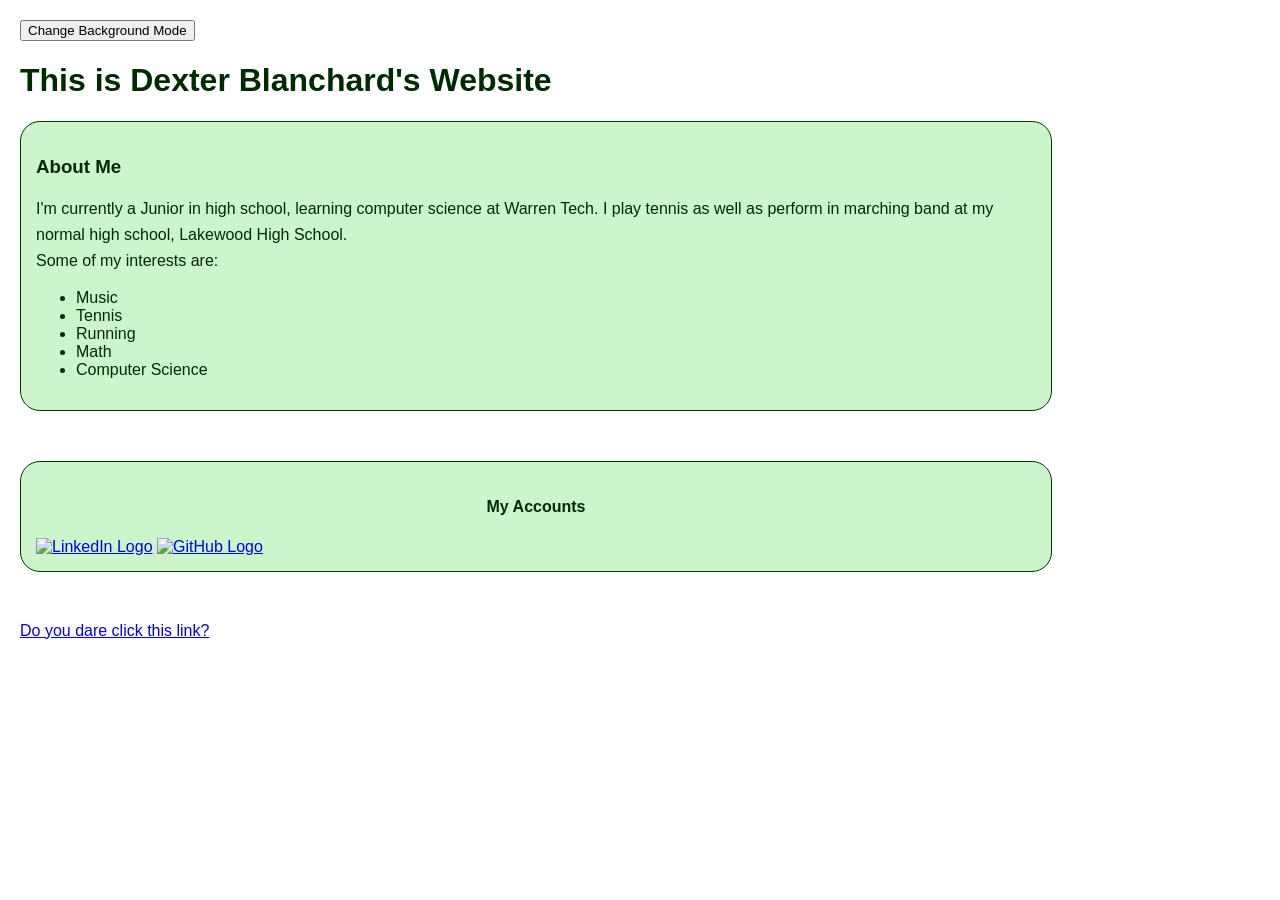
==== index.html @ 9b992fc4 "Hopefully fix Dark Mode" ====
<!DOCTYPE html>
<html>
<head>
    <title>Dexter Blanchard's Website</title>
    <link rel="icon" type="image/x-icon" href="https://www.freeiconspng.com/uploads/lemon-png-3.png">
    <style>
        body {
            font-family: Calibri, Arial, sans-serif;
            color: #002a02;
            margin: 0;
            padding: 20px;
        }
        h2 {
            border-bottom: 2px solid #000000;
            padding-bottom: 10px;
            text-align: center:
            
        }
        p {
            line-height: 1.6;
            
        }
        h4 {
            text-align: center;
        }
        section {
            margin-bottom: 50px;
            padding: 15px;
            border: 1px solid rgb(1, 53, 3);
            border-radius: 20px;
            background: rgba(21, 206, 11, 0.212);
            max-width: 1000px;
        }
        .dark-mode {
            background-color: #333;
            color: #fff;
        }
    </style>
</head>
<body>
    <script>
        function toggleDarkMode(){
            document.body.classList.toggle('dark-mode');
        }
    </script>

    <button onclick="toggleDarkMode()">Change Background Mode</button>

    <h1>This is Dexter Blanchard's Website</h1>
    
    <section>
    <h3>About Me</h3>
        <p>I'm currently a Junior in high school, learning computer science at Warren Tech. I play tennis as well as perform in marching band at my normal high school, Lakewood High School.<br>
            Some of my interests are:
        </p>
        <ul>
            <li>Music</li>
            <li>Tennis</li>
            <li>Running</li>
            <li>Math</li>
            <li>Computer Science</li>
        </p>
    </section>

    <section>
        <h4>My Accounts</h4>
        <a href="https://www.linkedin.com/in/dexter-blanchard-292526386" target=”_blank”><img width="160" height="160" src="https://upload.wikimedia.org/wikipedia/commons/0/06/Linkedin_circle_black-512.png" alt="LinkedIn Logo"></a>
        <a href="https://github.com/DexterityB" target=”_blank”><img width="160" height="160" src="https://logos-world.net/wp-content/uploads/2020/11/GitHub-Symbol.png" alt="GitHub Logo"></a>
    </section>

    <a href="roll.html">Do you dare click this link?<br></a>
</body>
</html>
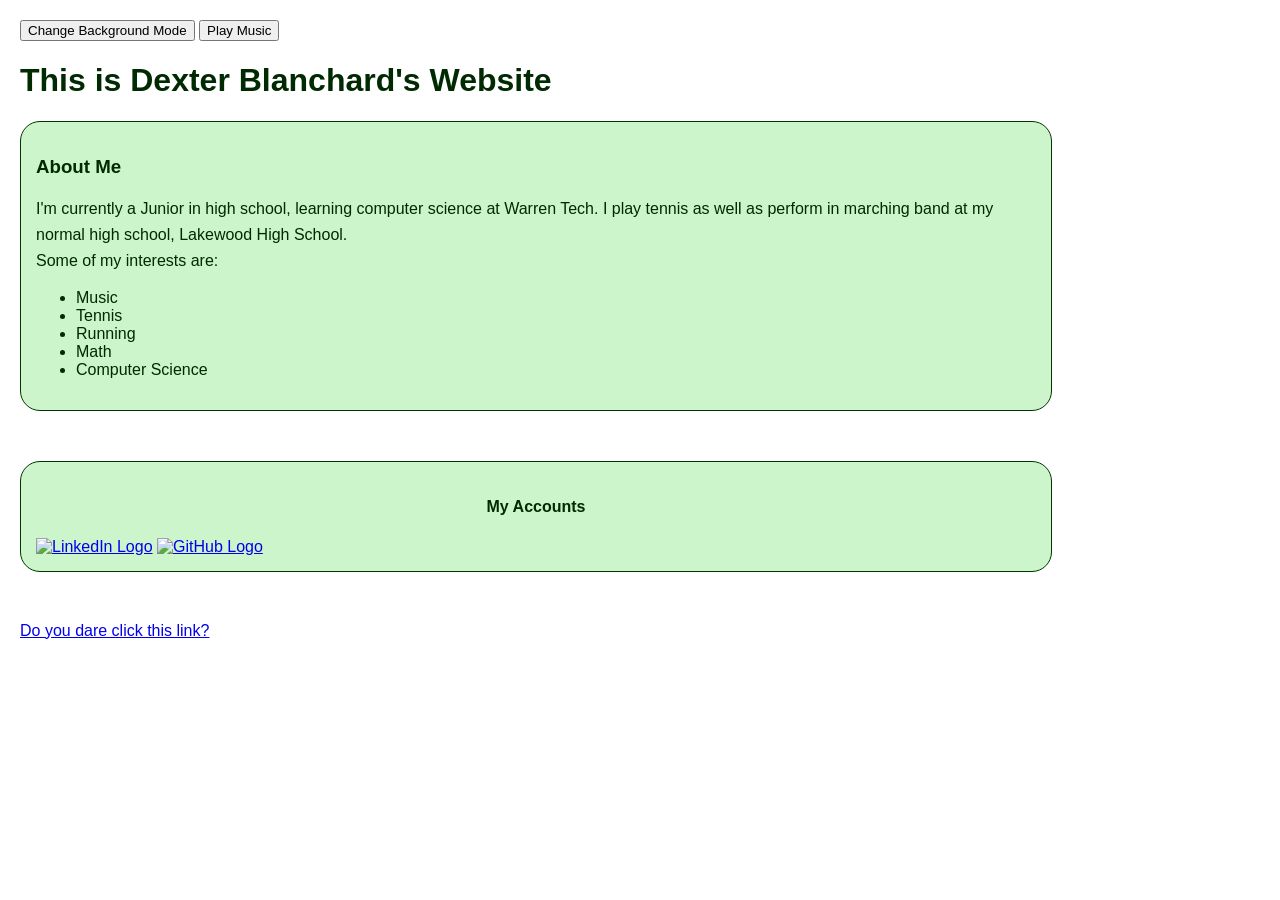
==== commit 578bffa4: "Music Button" ====
--- a/index.html
+++ b/index.html
@@ -42,9 +42,20 @@
         function toggleDarkMode(){
             document.body.classList.toggle('dark-mode');
         }
+
+        function playBackgroundMusic(){
+            var audio = new Audio('background_music.mp3');
+            audio.loop = true;
+            audio.play();
+        }
+
+        window.onload = function(){
+            playBackgroundMusic();
+        };
     </script>
 
     <button onclick="toggleDarkMode()">Change Background Mode</button>
+    <button onclick="playBackgroundMusic()">Play Music</button>
 
     <h1>This is Dexter Blanchard's Website</h1>
     
@@ -65,7 +76,7 @@
     <section>
         <h4>My Accounts</h4>
         <a href="https://www.linkedin.com/in/dexter-blanchard-292526386" target=”_blank”><img width="160" height="160" src="https://upload.wikimedia.org/wikipedia/commons/0/06/Linkedin_circle_black-512.png" alt="LinkedIn Logo"></a>
-        <a href="https://github.com/DexterityB" target=”_blank”><img width="160" height="160" src="https://logos-world.net/wp-content/uploads/2020/11/GitHub-Symbol.png" alt="GitHub Logo"></a>
+        <a href="https://github.com/DexterityB" target=”_blank”><img width="240" height="160" src="https://logos-world.net/wp-content/uploads/2020/11/GitHub-Symbol.png" alt="GitHub Logo"></a>
     </section>
 
     <a href="roll.html">Do you dare click this link?<br></a>
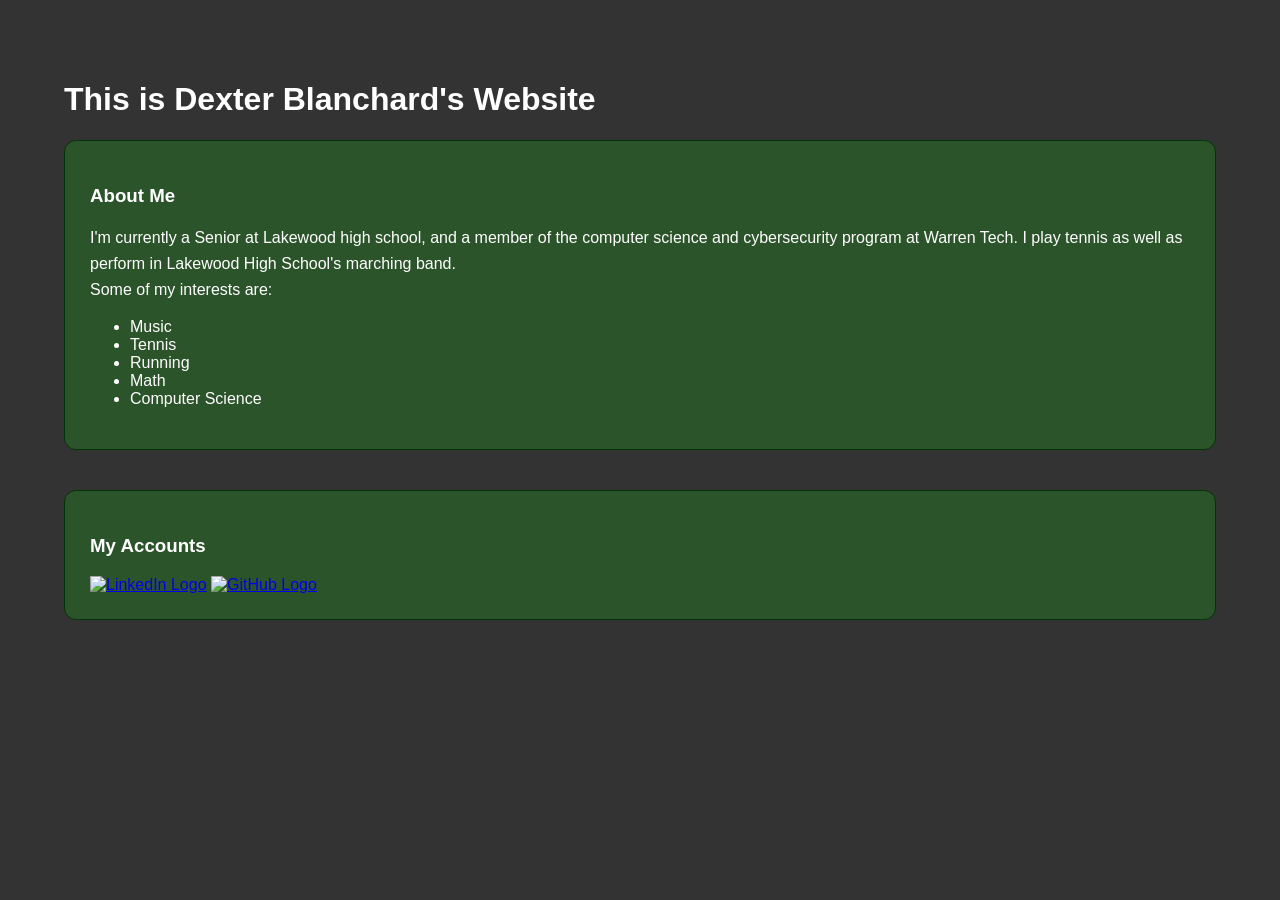
==== commit 34d935a8: "Update website" ====
--- a/index.html
+++ b/index.html
@@ -2,34 +2,30 @@
 <html>
 <head>
     <title>Dexter Blanchard's Website</title>
-    <link rel="icon" type="image/x-icon" href="https://www.freeiconspng.com/uploads/lemon-png-3.png">
     <style>
         body {
             font-family: Calibri, Arial, sans-serif;
             color: #002a02;
             margin: 0;
-            padding: 20px;
-        }
-        h2 {
-            border-bottom: 2px solid #000000;
-            padding-bottom: 10px;
-            text-align: center:
-            
+            padding: 0;
+            width: 100%;
         }
         p {
             line-height: 1.6;
             
         }
-        h4 {
-            text-align: center;
+        .container {
+            width: 90%;
+            margin: auto;
+            padding: clamp(20px, 5vw, 60px);
         }
         section {
-            margin-bottom: 50px;
-            padding: 15px;
+            margin-bottom: 40px;
+            padding: 25px;
+            border-radius: 12px;
             border: 1px solid rgb(1, 53, 3);
-            border-radius: 20px;
             background: rgba(21, 206, 11, 0.212);
-            max-width: 1000px;
+            max-width: 2000px;
         }
         .dark-mode {
             background-color: #333;
@@ -38,30 +34,15 @@
     </style>
 </head>
 <body>
-    <script>
-        function toggleDarkMode(){
-            document.body.classList.toggle('dark-mode');
-        }
 
-        function playBackgroundMusic(){
-            var audio = new Audio('background_music.mp3');
-            audio.loop = true;
-            audio.play();
-        }
-
-        window.onload = function(){
-            playBackgroundMusic();
-        };
-    </script>
-
-    <button onclick="toggleDarkMode()">Change Background Mode</button>
-    <button onclick="playBackgroundMusic()">Play Music</button>
+<div class="container">
+    <script>document.body.classList.toggle('dark-mode');</script>
 
     <h1>This is Dexter Blanchard's Website</h1>
     
     <section>
     <h3>About Me</h3>
-        <p>I'm currently a Junior in high school, learning computer science at Warren Tech. I play tennis as well as perform in marching band at my normal high school, Lakewood High School.<br>
+        <p>I'm currently a Senior at Lakewood high school, and a member of the computer science and cybersecurity program at Warren Tech. I play tennis as well as perform in Lakewood High School's marching band.<br>
             Some of my interests are:
         </p>
         <ul>
@@ -74,11 +55,10 @@
     </section>
 
     <section>
-        <h4>My Accounts</h4>
+        <h3>My Accounts</h3>
         <a href="https://www.linkedin.com/in/dexter-blanchard-292526386" target=”_blank”><img width="160" height="160" src="https://upload.wikimedia.org/wikipedia/commons/0/06/Linkedin_circle_black-512.png" alt="LinkedIn Logo"></a>
-        <a href="https://github.com/DexterityB" target=”_blank”><img width="240" height="160" src="https://logos-world.net/wp-content/uploads/2020/11/GitHub-Symbol.png" alt="GitHub Logo"></a>
+        <a href="https://github.com/DexterityB" target=”_blank”><img width="280" height="160" src="https://logos-world.net/wp-content/uploads/2020/11/GitHub-Symbol.png" alt="GitHub Logo"></a>
     </section>
-
-    <a href="roll.html">Do you dare click this link?<br></a>
+</div>
 </body>
 </html>
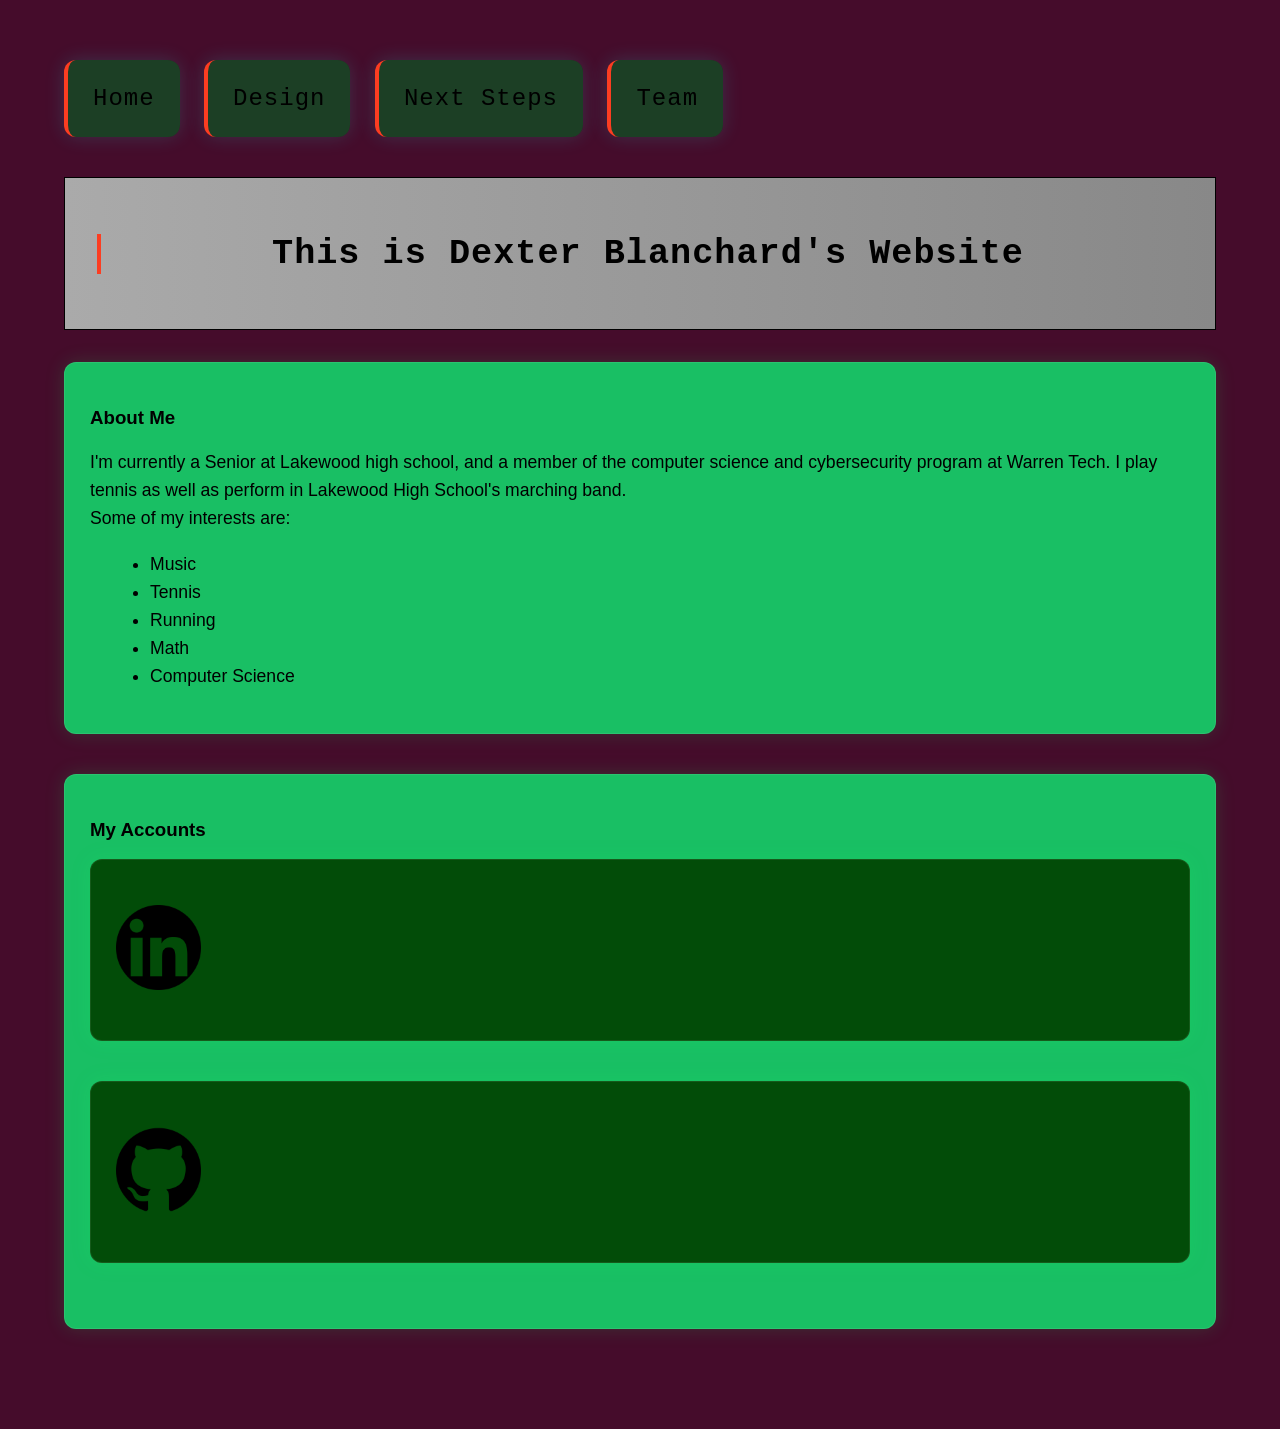
==== commit 9c061b32: "Update website" ====
--- a/index.html
+++ b/index.html
@@ -2,13 +2,79 @@
 <html>
 <head>
     <title>Dexter Blanchard's Website</title>
+
+
+     <style>
+        .container {
+            width: min(95%, 1200px);
+            margin: auto;
+            padding: clamp(20px, 5vw, 60px);
+        }
+
+        h1, h2, a {
+            font-family: "Courier New", monospace;
+            letter-spacing: 1px;
+        }
+
+        h1, .button {
+            color: #000000;
+            border-left: 4px solid #fc3d21;
+            padding-left: 12px;
+            font-size: clamp(1.4rem, 4vw, 2.2rem);
+        }
+
+        h2 {
+            color: #fc3d21;
+            margin-top: 30px;
+            font-size: clamp(1.2rem, 3vw, 1.8rem);
+        }
+
+        p, li {
+            line-height: 1.6;
+            color: #000000;
+            font-size: clamp(0.95rem, 2.5vw, 1.1rem);
+        }
+
+        ul {
+            margin-left: 20px;
+        }
+
+        @media (max-width: 600px) {
+            section {
+                padding: 18px;
+                margin-bottom: 25px;
+            }
+
+            ul {
+                margin-left: 14px;
+            }
+        }
+    </style>
+
+
     <style>
         body {
             font-family: Calibri, Arial, sans-serif;
-            color: #002a02;
             margin: 0;
             padding: 0;
             width: 100%;
+            font-family: Arial, sans-serif;
+            color: #000000;
+
+            background: #450C2B;
+
+            transition: 0.4s ease-in-out;
+        }
+        header {
+            text-align: center;
+            margin-bottom: 2rem;
+            padding: 2rem;
+            background:  linear-gradient(
+                to right, 
+                #aaaaaa,
+                #888888
+            );
+            border: 1px solid #000000;
         }
         p {
             line-height: 1.6;
@@ -22,24 +88,75 @@
         section {
             margin-bottom: 40px;
             padding: 25px;
+            background-color: #19BF64;
+            max-width: 2000px;
+
+            margin-bottom: 40px;
+            padding: 25px;
             border-radius: 12px;
-            border: 1px solid rgb(1, 53, 3);
-            background: rgba(21, 206, 11, 0.212);
-            max-width: 2000px;
+
+            border: 1px solid rgba(255, 255, 255, 0.08);
+            backdrop-filter: blur(6px);
+
+            box-shadow: 0 0 20px rgba(27, 255, 108, 0.15);
+            transition: transform 0.3s ease, box-shadow 0.3s ease;
         }
-        .dark-mode {
-            background-color: #333;
-            color: #fff;
+
+        section > section {
+            background-color: rgb(2, 76, 8);
+        }
+
+        a {
+            color: #308038;
+            text-decoration: none;
+            transition: color 0.3s ease;
+        }
+
+        a:hover {
+            transform: translateY(-4px);
+            color: #45a84f;
+        }
+
+        .button {
+            background-color: rgba(15, 80, 35, 0.75);
+            color: #000000;
+            margin-bottom: 40px;
+            margin-right: 20px;
+            padding: 25px;
+            text-align: center;
+            text-decoration: none;
+            display: inline-block;
+            border-radius: 12px;
+            cursor: pointer;
+            font-size: 24px;
+
+            box-shadow: 0 0 20px rgba(27, 255, 255, 0.15);
+            transition: transform 0.3s ease, box-shadow 0.3s ease;
+        }
+
+        img {
+            max-width: 85px;
+            height: 85px;
+            margin: 20px auto;
+            border-radius: 10px;
+        }
+        img:hover {
+            transform: scale(1.05);
         }
     </style>
 </head>
 <body>
 
 <div class="container">
-    <script>document.body.classList.toggle('dark-mode');</script>
+    <a class="button">Home</a>
+    <a href="design.html" class="button">Design</a>
+    <a href="next.html" class="button">Next Steps</a>
+    <a href="team.html" class="button">Team</a>
 
-    <h1>This is Dexter Blanchard's Website</h1>
-    
+    <header>
+        <h1>This is Dexter Blanchard's Website</h1>
+    </header>
+
     <section>
     <h3>About Me</h3>
         <p>I'm currently a Senior at Lakewood high school, and a member of the computer science and cybersecurity program at Warren Tech. I play tennis as well as perform in Lakewood High School's marching band.<br>
@@ -56,8 +173,12 @@
 
     <section>
         <h3>My Accounts</h3>
-        <a href="https://www.linkedin.com/in/dexter-blanchard-292526386" target=”_blank”><img width="160" height="160" src="https://upload.wikimedia.org/wikipedia/commons/0/06/Linkedin_circle_black-512.png" alt="LinkedIn Logo"></a>
-        <a href="https://github.com/DexterityB" target=”_blank”><img width="280" height="160" src="https://logos-world.net/wp-content/uploads/2020/11/GitHub-Symbol.png" alt="GitHub Logo"></a>
+        <section>
+            <a href="https://www.linkedin.com/in/dexter-blanchard-292526386" target=”_blank”><img width="160" height="160" src="logos/linkedin.png" alt="LinkedIn Logo"></a>
+        </section>
+        <section>
+            <a href="https://github.com/DexterityB" target=”_blank”><img width="280" height="160" src="logos/github.png" alt="GitHub Logo"></a>
+        </section>
     </section>
 </div>
 </body>
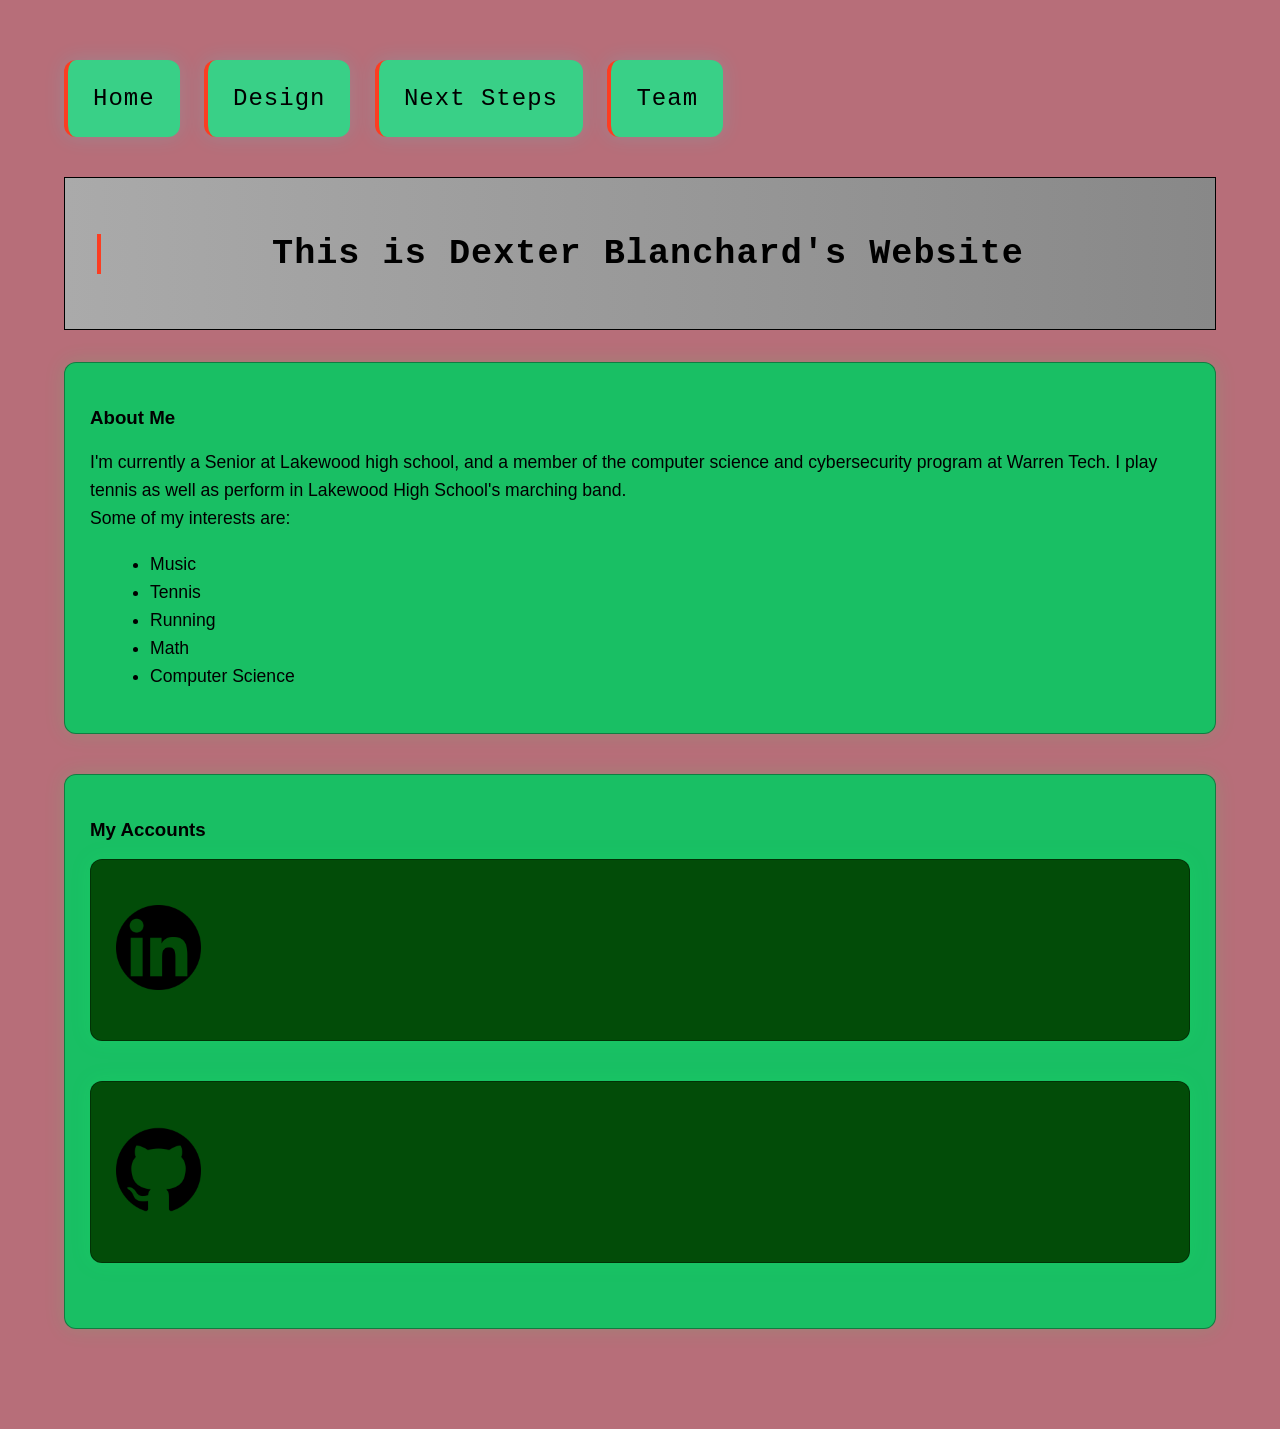
==== commit 36b83797: "Change colors" ====
--- a/index.html
+++ b/index.html
@@ -61,7 +61,7 @@
             font-family: Arial, sans-serif;
             color: #000000;
 
-            background: #450C2B;
+            background: #B76E79;
 
             transition: 0.4s ease-in-out;
         }
@@ -95,7 +95,7 @@
             padding: 25px;
             border-radius: 12px;
 
-            border: 1px solid rgba(255, 255, 255, 0.08);
+            border: 1px solid rgba(0, 0, 0, 0.35);
             backdrop-filter: blur(6px);
 
             box-shadow: 0 0 20px rgba(27, 255, 108, 0.15);
@@ -118,7 +118,7 @@
         }
 
         .button {
-            background-color: rgba(15, 80, 35, 0.75);
+            background-color: rgba(15, 240, 140, 0.75);
             color: #000000;
             margin-bottom: 40px;
             margin-right: 20px;
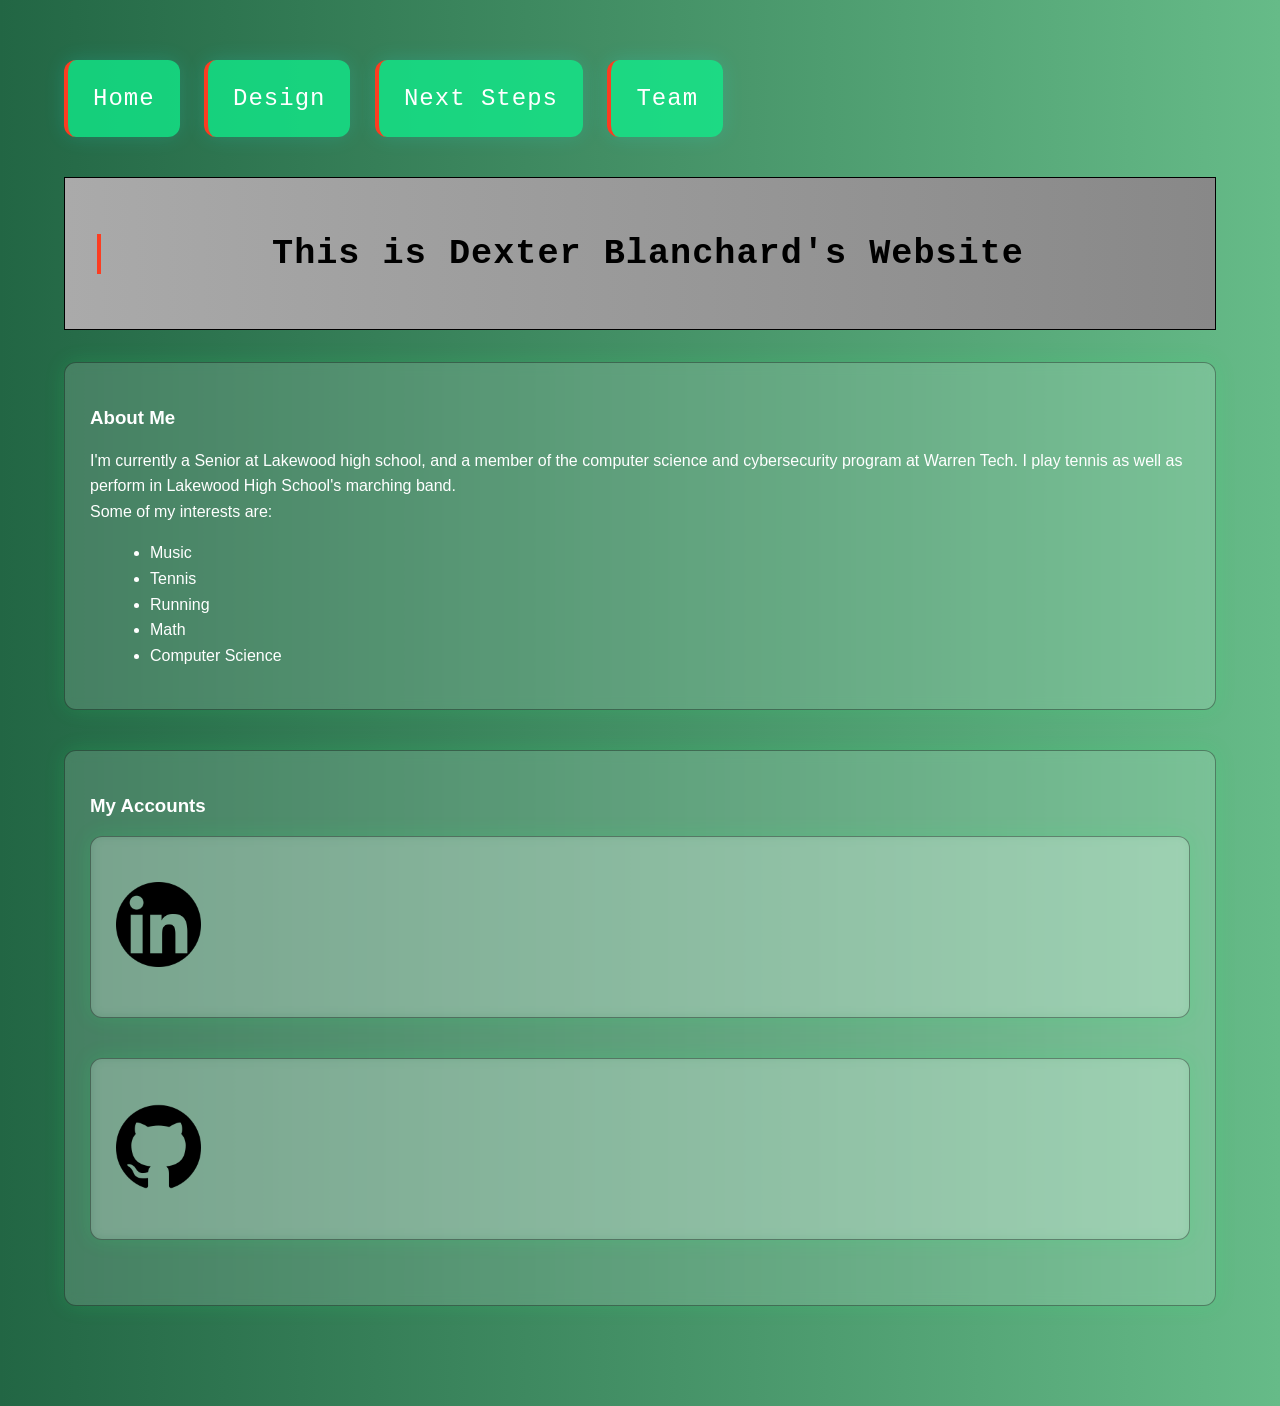
==== commit b6da2f22: "Fix colors" ====
--- a/index.html
+++ b/index.html
@@ -29,12 +29,6 @@
             font-size: clamp(1.2rem, 3vw, 1.8rem);
         }
 
-        p, li {
-            line-height: 1.6;
-            color: #000000;
-            font-size: clamp(0.95rem, 2.5vw, 1.1rem);
-        }
-
         ul {
             margin-left: 20px;
         }
@@ -59,9 +53,9 @@
             padding: 0;
             width: 100%;
             font-family: Arial, sans-serif;
-            color: #000000;
+            color: #ffffff;
 
-            background: #B76E79;
+            background: linear-gradient(to right, #226644, #66bb88);
 
             transition: 0.4s ease-in-out;
         }
@@ -76,10 +70,13 @@
             );
             border: 1px solid #000000;
         }
-        p {
+
+        p, li {
             line-height: 1.6;
-            
+            color: 
+            font-size: clamp(0.95rem, 2.5vw, 1.1rem);
         }
+
         .container {
             width: 90%;
             margin: auto;
@@ -88,7 +85,7 @@
         section {
             margin-bottom: 40px;
             padding: 25px;
-            background-color: #19BF64;
+            background-color: rgba(255, 255, 255, 0.15);
             max-width: 2000px;
 
             margin-bottom: 40px;
@@ -102,8 +99,10 @@
             transition: transform 0.3s ease, box-shadow 0.3s ease;
         }
 
-        section > section {
-            background-color: rgb(2, 76, 8);
+        .box-holder {
+            display: flex;
+            flex-wrap: wrap;
+            justify-content: space-between;
         }
 
         a {
@@ -119,7 +118,7 @@
 
         .button {
             background-color: rgba(15, 240, 140, 0.75);
-            color: #000000;
+            color: #ffffff;
             margin-bottom: 40px;
             margin-right: 20px;
             padding: 25px;
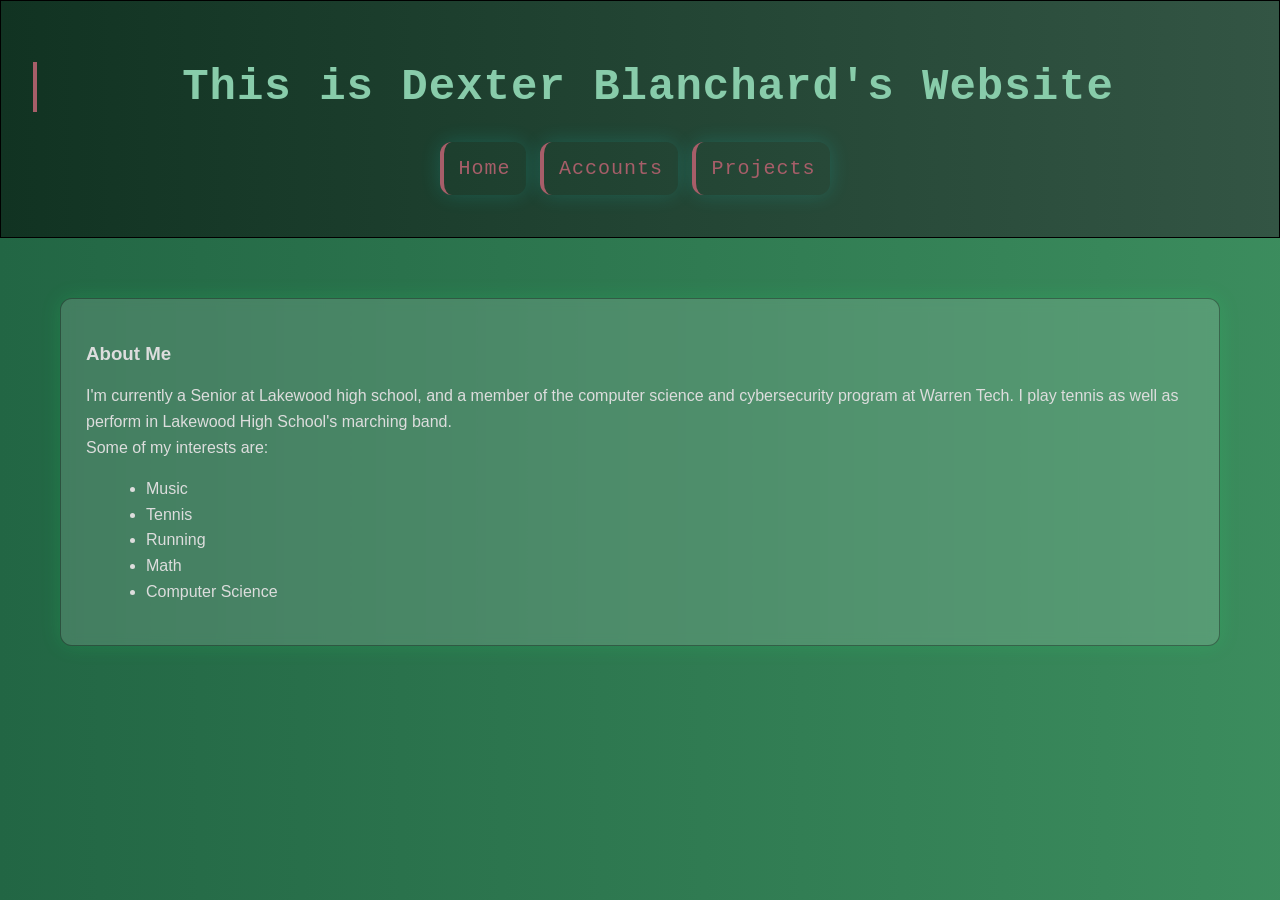
==== commit f9546f75: "Add other pages" ====
--- a/index.html
+++ b/index.html
@@ -2,161 +2,19 @@
 <html>
 <head>
     <title>Dexter Blanchard's Website</title>
-
-
-     <style>
-        .container {
-            width: min(95%, 1200px);
-            margin: auto;
-            padding: clamp(20px, 5vw, 60px);
-        }
-
-        h1, h2, a {
-            font-family: "Courier New", monospace;
-            letter-spacing: 1px;
-        }
-
-        h1, .button {
-            color: #000000;
-            border-left: 4px solid #fc3d21;
-            padding-left: 12px;
-            font-size: clamp(1.4rem, 4vw, 2.2rem);
-        }
-
-        h2 {
-            color: #fc3d21;
-            margin-top: 30px;
-            font-size: clamp(1.2rem, 3vw, 1.8rem);
-        }
-
-        ul {
-            margin-left: 20px;
-        }
-
-        @media (max-width: 600px) {
-            section {
-                padding: 18px;
-                margin-bottom: 25px;
-            }
-
-            ul {
-                margin-left: 14px;
-            }
-        }
-    </style>
-
-
-    <style>
-        body {
-            font-family: Calibri, Arial, sans-serif;
-            margin: 0;
-            padding: 0;
-            width: 100%;
-            font-family: Arial, sans-serif;
-            color: #ffffff;
-
-            background: linear-gradient(to right, #226644, #66bb88);
-
-            transition: 0.4s ease-in-out;
-        }
-        header {
-            text-align: center;
-            margin-bottom: 2rem;
-            padding: 2rem;
-            background:  linear-gradient(
-                to right, 
-                #aaaaaa,
-                #888888
-            );
-            border: 1px solid #000000;
-        }
-
-        p, li {
-            line-height: 1.6;
-            color: 
-            font-size: clamp(0.95rem, 2.5vw, 1.1rem);
-        }
-
-        .container {
-            width: 90%;
-            margin: auto;
-            padding: clamp(20px, 5vw, 60px);
-        }
-        section {
-            margin-bottom: 40px;
-            padding: 25px;
-            background-color: rgba(255, 255, 255, 0.15);
-            max-width: 2000px;
-
-            margin-bottom: 40px;
-            padding: 25px;
-            border-radius: 12px;
-
-            border: 1px solid rgba(0, 0, 0, 0.35);
-            backdrop-filter: blur(6px);
-
-            box-shadow: 0 0 20px rgba(27, 255, 108, 0.15);
-            transition: transform 0.3s ease, box-shadow 0.3s ease;
-        }
-
-        .box-holder {
-            display: flex;
-            flex-wrap: wrap;
-            justify-content: space-between;
-        }
-
-        a {
-            color: #308038;
-            text-decoration: none;
-            transition: color 0.3s ease;
-        }
-
-        a:hover {
-            transform: translateY(-4px);
-            color: #45a84f;
-        }
-
-        .button {
-            background-color: rgba(15, 240, 140, 0.75);
-            color: #ffffff;
-            margin-bottom: 40px;
-            margin-right: 20px;
-            padding: 25px;
-            text-align: center;
-            text-decoration: none;
-            display: inline-block;
-            border-radius: 12px;
-            cursor: pointer;
-            font-size: 24px;
-
-            box-shadow: 0 0 20px rgba(27, 255, 255, 0.15);
-            transition: transform 0.3s ease, box-shadow 0.3s ease;
-        }
-
-        img {
-            max-width: 85px;
-            height: 85px;
-            margin: 20px auto;
-            border-radius: 10px;
-        }
-        img:hover {
-            transform: scale(1.05);
-        }
-    </style>
+    <link rel="stylesheet" href="style.css">
 </head>
 <body>
 
-<div class="container">
-    <a class="button">Home</a>
-    <a href="design.html" class="button">Design</a>
-    <a href="next.html" class="button">Next Steps</a>
-    <a href="team.html" class="button">Team</a>
-
+<div>
     <header>
-        <h1>This is Dexter Blanchard's Website</h1>
+        <h1><strong>This is Dexter Blanchard's Website</strong></h1>
+        <a class="button">Home</a>
+        <a href="accounts.html" class="button">Accounts</a>
+        <a href="projects.html" class="button">Projects</a>
     </header>
 
-    <section>
+    <section class="container">
     <h3>About Me</h3>
         <p>I'm currently a Senior at Lakewood high school, and a member of the computer science and cybersecurity program at Warren Tech. I play tennis as well as perform in Lakewood High School's marching band.<br>
             Some of my interests are:
@@ -169,16 +27,6 @@
             <li>Computer Science</li>
         </p>
     </section>
-
-    <section>
-        <h3>My Accounts</h3>
-        <section>
-            <a href="https://www.linkedin.com/in/dexter-blanchard-292526386" target=”_blank”><img width="160" height="160" src="logos/linkedin.png" alt="LinkedIn Logo"></a>
-        </section>
-        <section>
-            <a href="https://github.com/DexterityB" target=”_blank”><img width="280" height="160" src="logos/github.png" alt="GitHub Logo"></a>
-        </section>
-    </section>
 </div>
 </body>
 </html>
--- a/style.css
+++ b/style.css
@@ -0,0 +1,122 @@
+body {
+    font-family: Calibri, Arial, sans-serif;
+    margin: 0;
+    padding: 0;
+    width: 100%;
+    font-family: Arial, sans-serif;
+    color: #dddddd;
+
+    background: linear-gradient(to right, #226644, #449966, #449966, #226644) 0% 0% / 400% 400%;
+    animation: 30s ease 0s infinite normal none running gradient;
+
+    transition: 0.4s ease-in-out;
+}
+
+@keyframes gradient {
+0% { background-position: 0% 50%; }
+50% { background-position: 100% 50%; }
+100% { background-position: 0% 50%; }
+}
+
+.container {
+    margin: clamp(20px, 5vw, 60px);
+}
+
+h1, a {
+    font-family: "Courier New", monospace;
+    letter-spacing: 1px;
+}
+
+h1, .button {
+    color: #88ccaa;
+    border-left: 4px solid #a75e69;
+    padding-left: 12px;
+    font-size: 2.75rem;
+}
+
+ul {
+    margin-left: 20px;
+}
+
+header {
+    text-align: center;
+    margin-bottom: 2rem;
+    padding: 2rem;
+    background:  linear-gradient(to right, #113322, #335544);
+    border: 1px solid #000000;
+}
+
+p, li {
+    line-height: 1.6;
+    color: 
+    font-size: clamp(0.95rem, 2.5vw, 1.1rem);
+}
+
+section {
+    margin-bottom: 40px;
+    padding: 25px;
+    background-color: rgba(255, 255, 255, 0.15);
+
+    max-width: 2000px;
+
+    margin-bottom: 40px;
+    padding: 25px;
+    border-radius: 12px;
+
+    border: 1px solid rgba(0, 0, 0, 0.35);
+    backdrop-filter: blur(6px);
+
+    box-shadow: 0 0 20px rgba(27, 255, 108, 0.15);
+    transition: transform 0.3s ease, box-shadow 0.3s ease;
+}
+
+.box {
+    display: flex;
+    width: 320px;
+    gap: 20px;
+}
+
+.box-holder {
+    display: flex;
+    flex-wrap: wrap;
+    justify-content: space-between;
+}
+
+a {
+    color: #308038;
+    text-decoration: none;
+    transition: color 0.3s ease;
+}
+
+a:hover {
+    transform: translateY(-4px);
+    color: #88ccaa;
+}
+
+.button {
+    color: #a75e69;
+    margin-bottom: 10px;
+    margin-right: 10px;
+    padding: 15px;
+    text-align: center;
+    text-decoration: bold;
+    display: inline-block;
+    border-radius: 12px;
+    cursor: pointer;
+    font-size: 1.25rem;
+
+    box-shadow: 0 0 20px rgba(27, 255, 255, 0.15);
+    transition: transform 0.3s ease, box-shadow 0.3s ease;
+}
+
+img {
+    max-width: 85px;
+    height: 85px;
+    margin: 20px auto;
+    border-radius: 10px;
+    filter: invert(75%);
+}
+img:hover {
+    transform: scale(1.05);
+    filter: invert(25%);
+}
